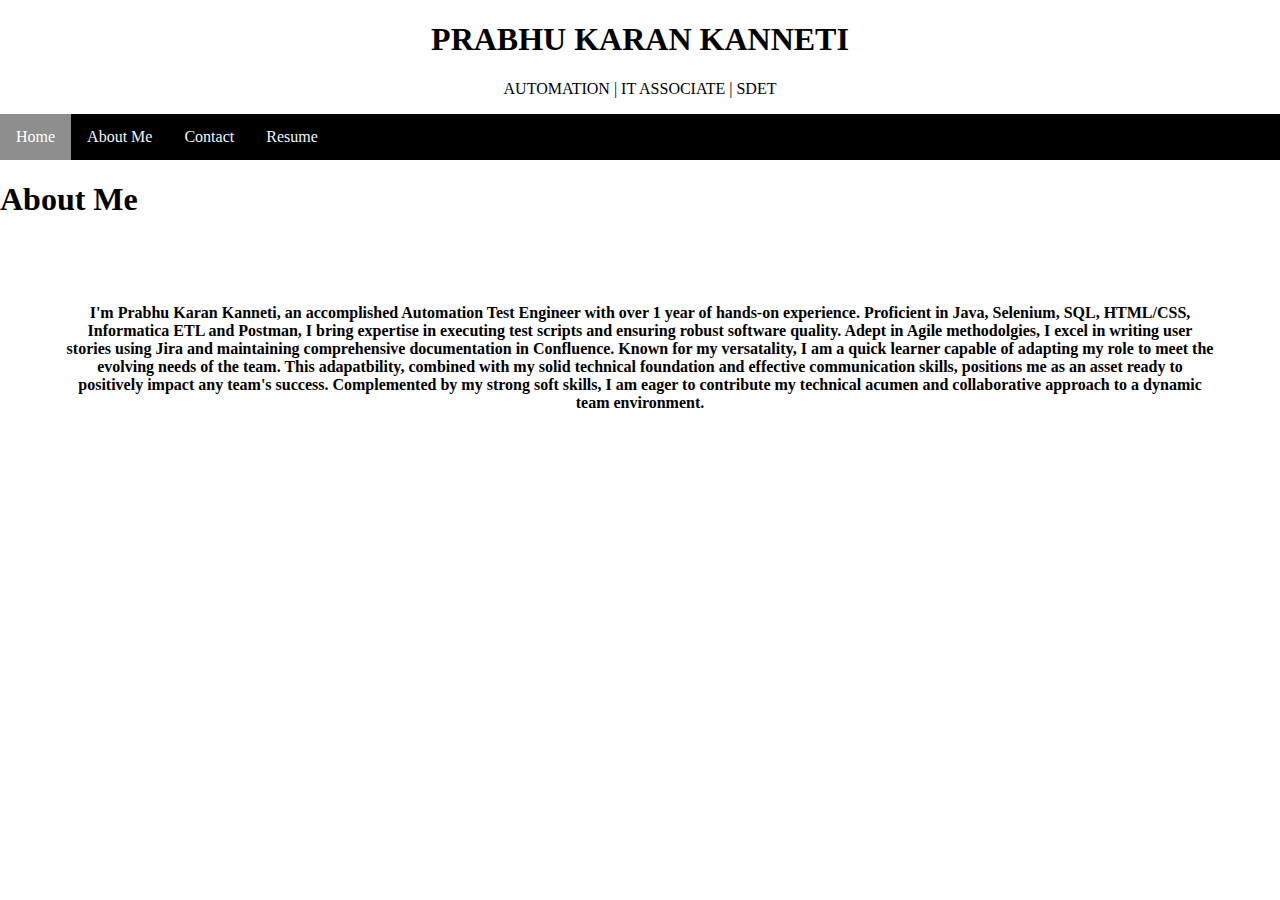
==== aboutme.html @ fb588d49 "committed" ====
<!DOCTYPE html>
<!-- saved from url=(0059)file:///C:/Users/prabh/OneDrive/Desktop/portfolio.html#home -->
<html lang="en"><head><meta http-equiv="Content-Type" content="text/html; charset=windows-1252">
        <link rel="stylesheet" a="" href="style1.css">
        <title>Aboout Me</title>
    </head>
    <header>
        <h1><b> PRABHU KARAN KANNETI</b></h1>
        <p>AUTOMATION | IT ASSOCIATE | SDET</p>
    </header>
    <div class="topnav">
        <a class="active" href="portfolio.html">Home</a>
        <a href="aboutme.html">About Me</a>
        <a href="file:///C:/Users/prabh/OneDrive/Desktop/portfolio.html#contact">Contact</a>
        <a href="file:///C:/Users/prabh/OneDrive/Desktop/portfolio.html#Resume"> Resume</a>
       <!--- <a href="file:///C:/Users/prabh/OneDrive/Desktop/portfolio.html#Testi">Testimonials</a> --->
    </div>
<h1> <b> About Me </b></h1>
<div class = "aboutme"> I'm Prabhu Karan Kanneti, an accomplished Automation Test Engineer with over 1 year of hands-on experience. Proficient in Java, Selenium, SQL, HTML/CSS, Informatica ETL and Postman,
    I bring expertise in executing test scripts and ensuring robust software quality. Adept in Agile methodolgies, I excel in writing user stories using Jira and maintaining comprehensive documentation in Confluence.
Known for my versatality, I am a quick learner capable of adapting my role to meet the evolving needs of the team. This adapatbility, combined with my solid technical foundation and effective communication skills, positions
me as an asset ready to positively impact any team's success. Complemented by my strong soft skills, I am eager to contribute my technical acumen and collaborative approach to a dynamic team environment.
</div>
</html>
---- style1.css ----
header {
    font-style: normal;
    background-color: white;
    text-align: center;
    text-decoration: none;
    font-size: medium;
}

.topnav {
    overflow: hidden;
    background-color: black;
}
.topnav a {
    float: left;
    color: aliceblue;
    padding: 14px 16px;
    text-decoration: solid;
    font-size: medium;
}

.topnav a:hover {
    background-color: #ddd;
    color: black;
}
.topnav a.active{
    background-color: rgba(221, 221, 221, 0.644);
    color: white;
}
body{
    margin: 0;
}
.container{
    width: auto;
    display: flex;
    align-items: center;
}
.container img{
   //border: 1px solid rgb(0, 0, 0);
    margin-left: 3px;
    margin-top: 3px;
    //margin-bottom: 10px;
    margin-right: 30px;
}
.container h1{
    color: rgb(0, 0, 0);
   padding-left: 5%;
    font-size: 50px;
    font-weight: bolder;
}
footer{
    text-decoration: none;
    font-size: medium;
    background-color: black;
    text-align: center;
    color: rgb(255, 255, 255);
    padding: 1px;
   

}
.aboutme {
    text-align: center;
font-size: medium;
font-family: 'Times New Roman', Times, serif;
font-weight: bold;
padding: 5%;
margin: auto;
}
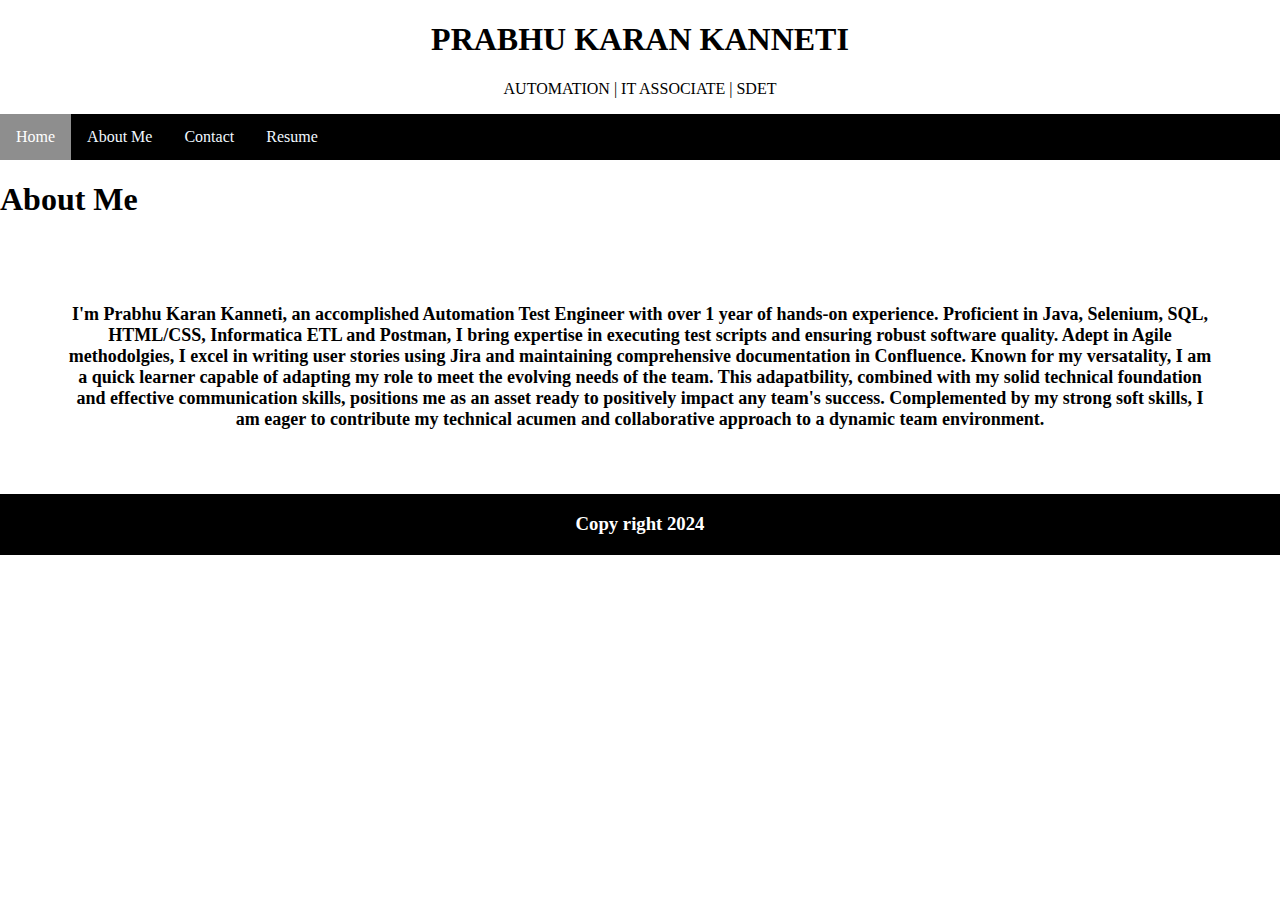
==== commit 19210df2: "c3" ====
--- a/aboutme.html
+++ b/aboutme.html
@@ -15,10 +15,13 @@
         <a href="file:///C:/Users/prabh/OneDrive/Desktop/portfolio.html#Resume"> Resume</a>
        <!--- <a href="file:///C:/Users/prabh/OneDrive/Desktop/portfolio.html#Testi">Testimonials</a> --->
     </div>
-<h1> <b> About Me </b></h1>
+<h1> <b> About Me </h1>
 <div class = "aboutme"> I'm Prabhu Karan Kanneti, an accomplished Automation Test Engineer with over 1 year of hands-on experience. Proficient in Java, Selenium, SQL, HTML/CSS, Informatica ETL and Postman,
     I bring expertise in executing test scripts and ensuring robust software quality. Adept in Agile methodolgies, I excel in writing user stories using Jira and maintaining comprehensive documentation in Confluence.
 Known for my versatality, I am a quick learner capable of adapting my role to meet the evolving needs of the team. This adapatbility, combined with my solid technical foundation and effective communication skills, positions
 me as an asset ready to positively impact any team's success. Complemented by my strong soft skills, I am eager to contribute my technical acumen and collaborative approach to a dynamic team environment.
 </div>
+<footer>
+    <h3>Copy right 2024</h3>
+</footer>
 </html>--- a/style1.css
+++ b/style1.css
@@ -59,7 +59,7 @@
 }
 .aboutme {
     text-align: center;
-font-size: medium;
+font-size: large;
 font-family: 'Times New Roman', Times, serif;
 font-weight: bold;
 padding: 5%;
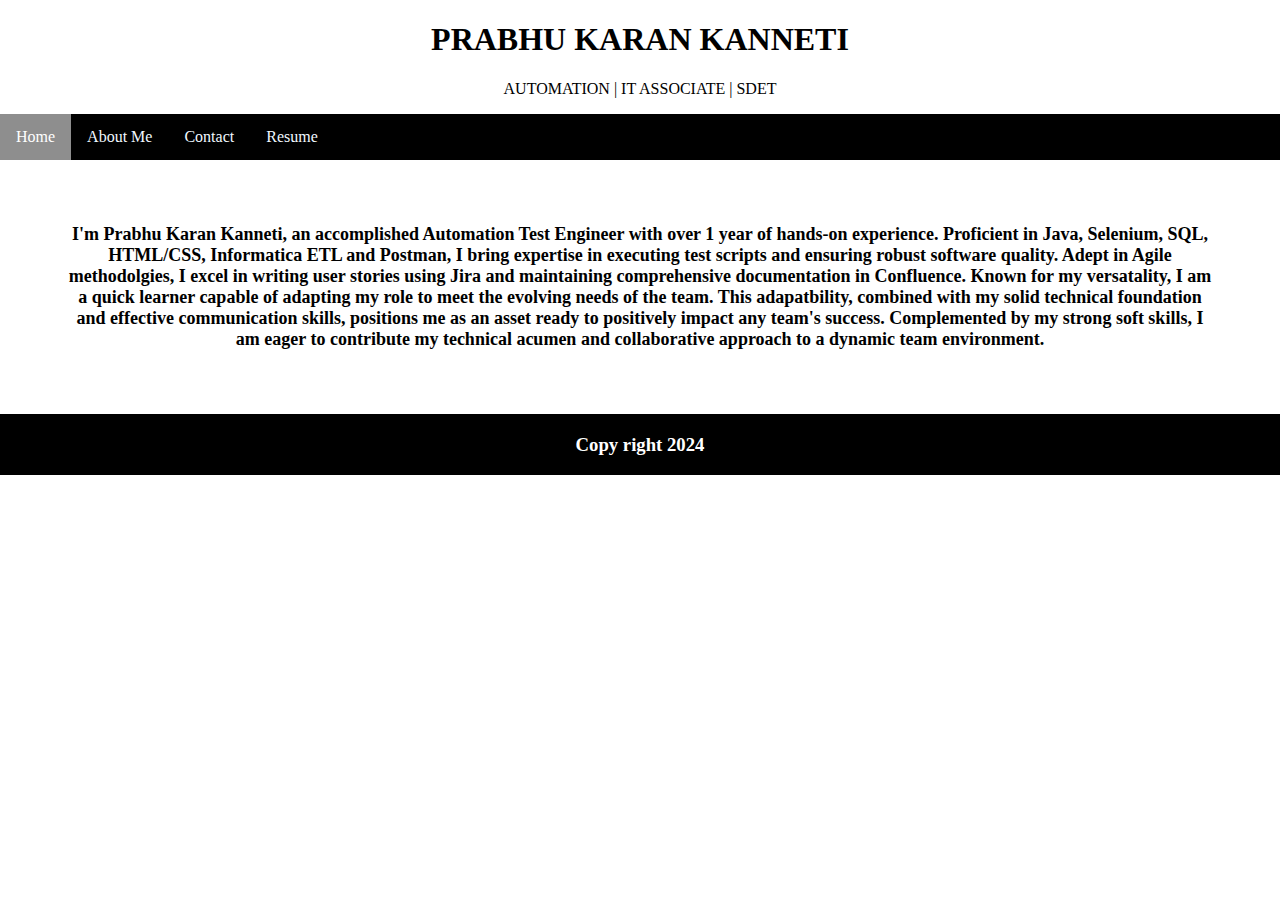
==== commit c9ed56f8: "msg" ====
--- a/aboutme.html
+++ b/aboutme.html
@@ -9,13 +9,13 @@
         <p>AUTOMATION | IT ASSOCIATE | SDET</p>
     </header>
     <div class="topnav">
-        <a class="active" href="portfolio.html">Home</a>
+        <a class="active" href="index.html">Home</a>
         <a href="aboutme.html">About Me</a>
         <a href="file:///C:/Users/prabh/OneDrive/Desktop/portfolio.html#contact">Contact</a>
         <a href="file:///C:/Users/prabh/OneDrive/Desktop/portfolio.html#Resume"> Resume</a>
        <!--- <a href="file:///C:/Users/prabh/OneDrive/Desktop/portfolio.html#Testi">Testimonials</a> --->
     </div>
-<h1> <b> About Me </h1>
+
 <div class = "aboutme"> I'm Prabhu Karan Kanneti, an accomplished Automation Test Engineer with over 1 year of hands-on experience. Proficient in Java, Selenium, SQL, HTML/CSS, Informatica ETL and Postman,
     I bring expertise in executing test scripts and ensuring robust software quality. Adept in Agile methodolgies, I excel in writing user stories using Jira and maintaining comprehensive documentation in Confluence.
 Known for my versatality, I am a quick learner capable of adapting my role to meet the evolving needs of the team. This adapatbility, combined with my solid technical foundation and effective communication skills, positions
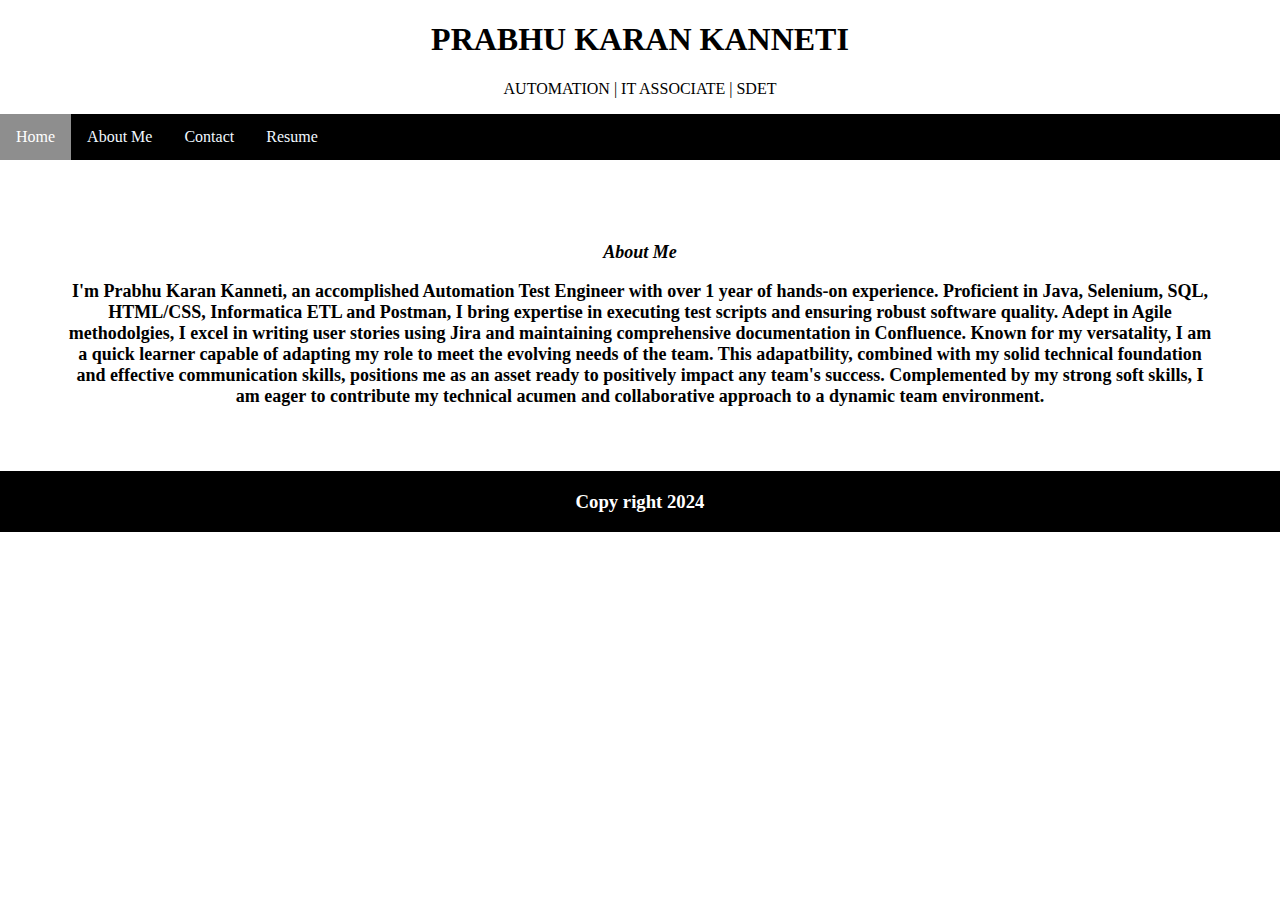
==== commit 738080e9: "5" ====
--- a/aboutme.html
+++ b/aboutme.html
@@ -16,7 +16,7 @@
        <!--- <a href="file:///C:/Users/prabh/OneDrive/Desktop/portfolio.html#Testi">Testimonials</a> --->
     </div>
 
-<div class = "aboutme"> I'm Prabhu Karan Kanneti, an accomplished Automation Test Engineer with over 1 year of hands-on experience. Proficient in Java, Selenium, SQL, HTML/CSS, Informatica ETL and Postman,
+<div class = "aboutme"> <p> <i>About Me </i> </p> I'm Prabhu Karan Kanneti, an accomplished Automation Test Engineer with over 1 year of hands-on experience. Proficient in Java, Selenium, SQL, HTML/CSS, Informatica ETL and Postman,
     I bring expertise in executing test scripts and ensuring robust software quality. Adept in Agile methodolgies, I excel in writing user stories using Jira and maintaining comprehensive documentation in Confluence.
 Known for my versatality, I am a quick learner capable of adapting my role to meet the evolving needs of the team. This adapatbility, combined with my solid technical foundation and effective communication skills, positions
 me as an asset ready to positively impact any team's success. Complemented by my strong soft skills, I am eager to contribute my technical acumen and collaborative approach to a dynamic team environment.
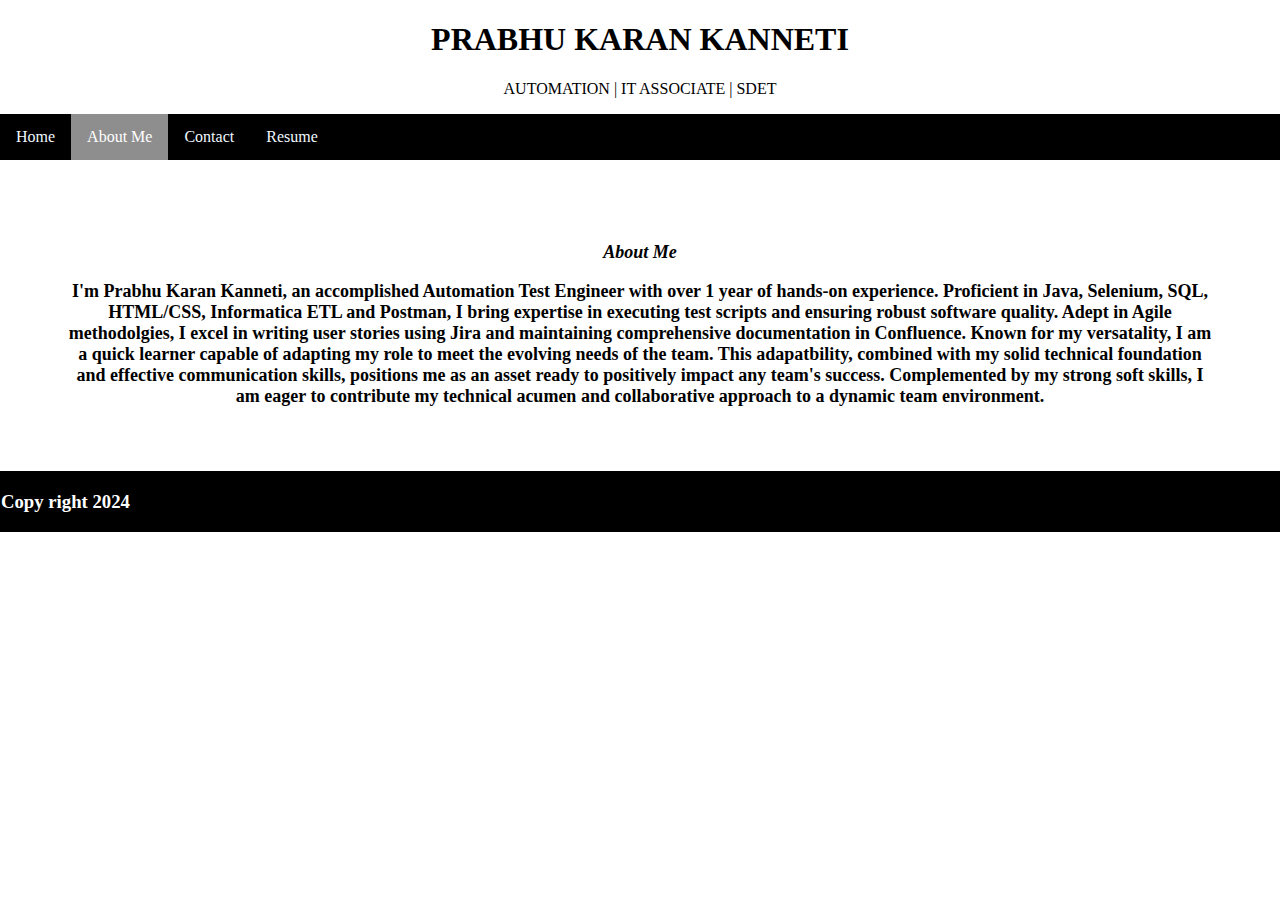
==== commit ad2e0133: "v" ====
--- a/aboutme.html
+++ b/aboutme.html
@@ -9,8 +9,8 @@
         <p>AUTOMATION | IT ASSOCIATE | SDET</p>
     </header>
     <div class="topnav">
-        <a class="active" href="index.html">Home</a>
-        <a href="aboutme.html">About Me</a>
+        <a href="index.html">Home</a>
+        <a class="active" href="aboutme.html">About Me</a>
         <a href="file:///C:/Users/prabh/OneDrive/Desktop/portfolio.html#contact">Contact</a>
         <a href="file:///C:/Users/prabh/OneDrive/Desktop/portfolio.html#Resume"> Resume</a>
        <!--- <a href="file:///C:/Users/prabh/OneDrive/Desktop/portfolio.html#Testi">Testimonials</a> --->
--- a/style1.css
+++ b/style1.css
@@ -54,6 +54,7 @@
     text-align: center;
     color: rgb(255, 255, 255);
     padding: 1px;
+    display: flex;
    
 
 }
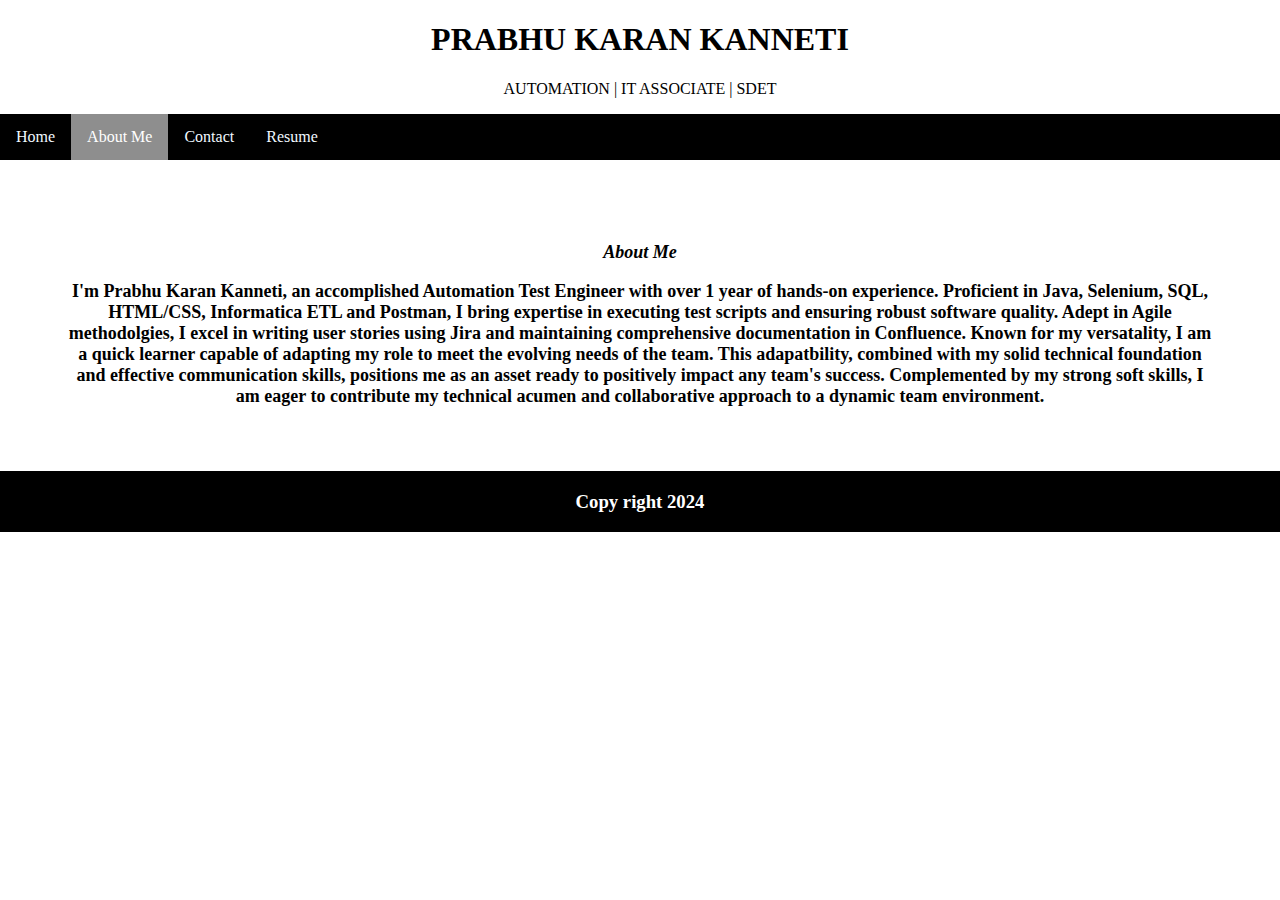
==== commit 3ff360ed: "cm1" ====
--- a/aboutme.html
+++ b/aboutme.html
@@ -11,7 +11,7 @@
     <div class="topnav">
         <a href="index.html">Home</a>
         <a class="active" href="aboutme.html">About Me</a>
-        <a href="file:///C:/Users/prabh/OneDrive/Desktop/portfolio.html#contact">Contact</a>
+        <a href="contact.html">Contact</a>
         <a href="file:///C:/Users/prabh/OneDrive/Desktop/portfolio.html#Resume"> Resume</a>
        <!--- <a href="file:///C:/Users/prabh/OneDrive/Desktop/portfolio.html#Testi">Testimonials</a> --->
     </div>
--- a/style1.css
+++ b/style1.css
@@ -54,7 +54,6 @@
     text-align: center;
     color: rgb(255, 255, 255);
     padding: 1px;
-    display: flex;
    
 
 }
@@ -66,3 +65,9 @@
 padding: 5%;
 margin: auto;
 }
+.section{
+    text-align: center;
+    font-size: large;
+    font-family: 'Times New Roman', Times, serif;
+    padding: 70%;
+}
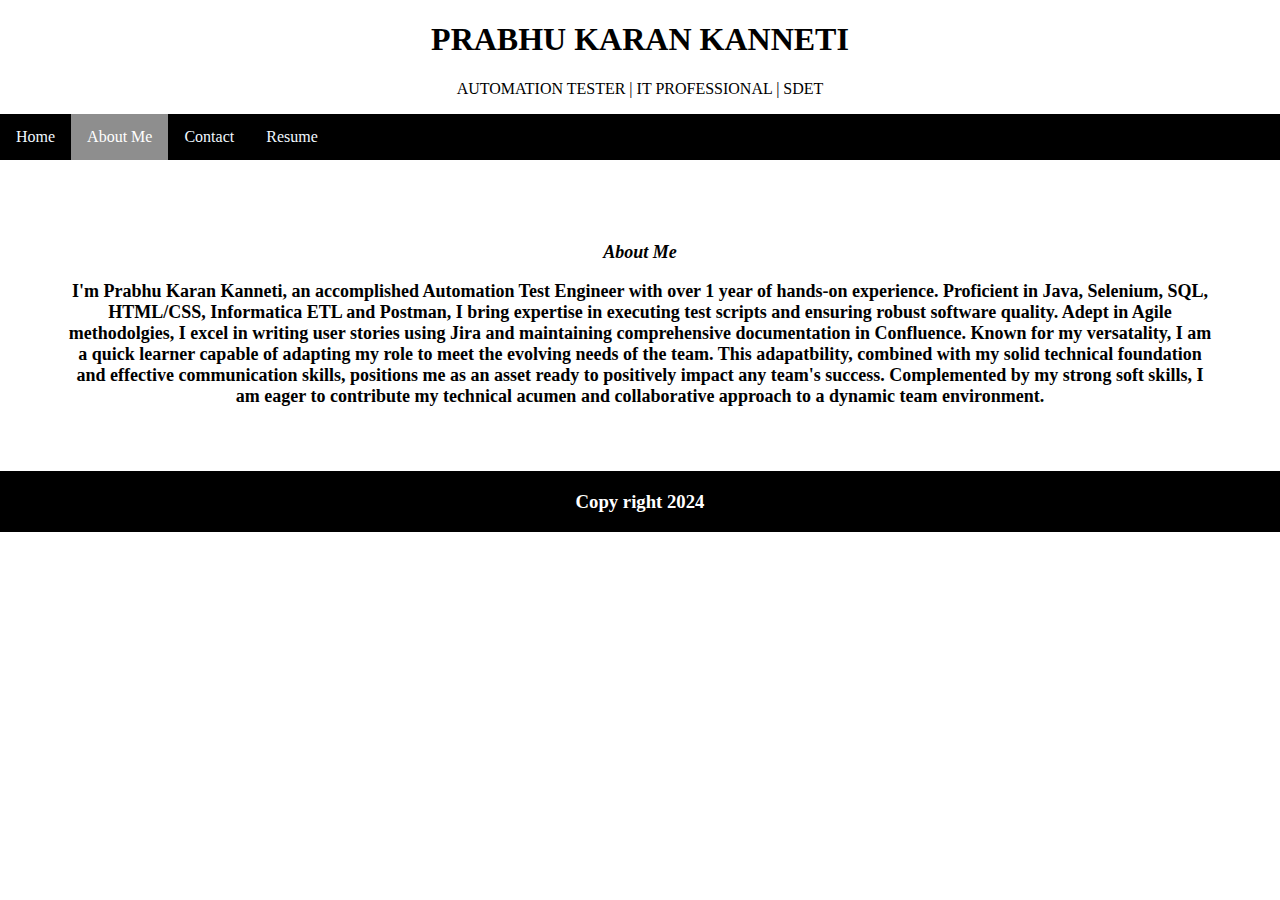
==== commit 1ee93ab8: "msg" ====
--- a/aboutme.html
+++ b/aboutme.html
@@ -6,7 +6,7 @@
     </head>
     <header>
         <h1><b> PRABHU KARAN KANNETI</b></h1>
-        <p>AUTOMATION | IT ASSOCIATE | SDET</p>
+        <p>AUTOMATION TESTER | IT PROFESSIONAL | SDET</p>
     </header>
     <div class="topnav">
         <a href="index.html">Home</a>
--- a/style1.css
+++ b/style1.css
@@ -65,9 +65,10 @@
 padding: 5%;
 margin: auto;
 }
-.section{
-    text-align: center;
-    font-size: large;
+.contact{
+    font-size: x-large;
+    font-weight: bolder;
     font-family: 'Times New Roman', Times, serif;
-    padding: 70%;
-}
+    padding: 10%;
+    margin: 50px;
+}